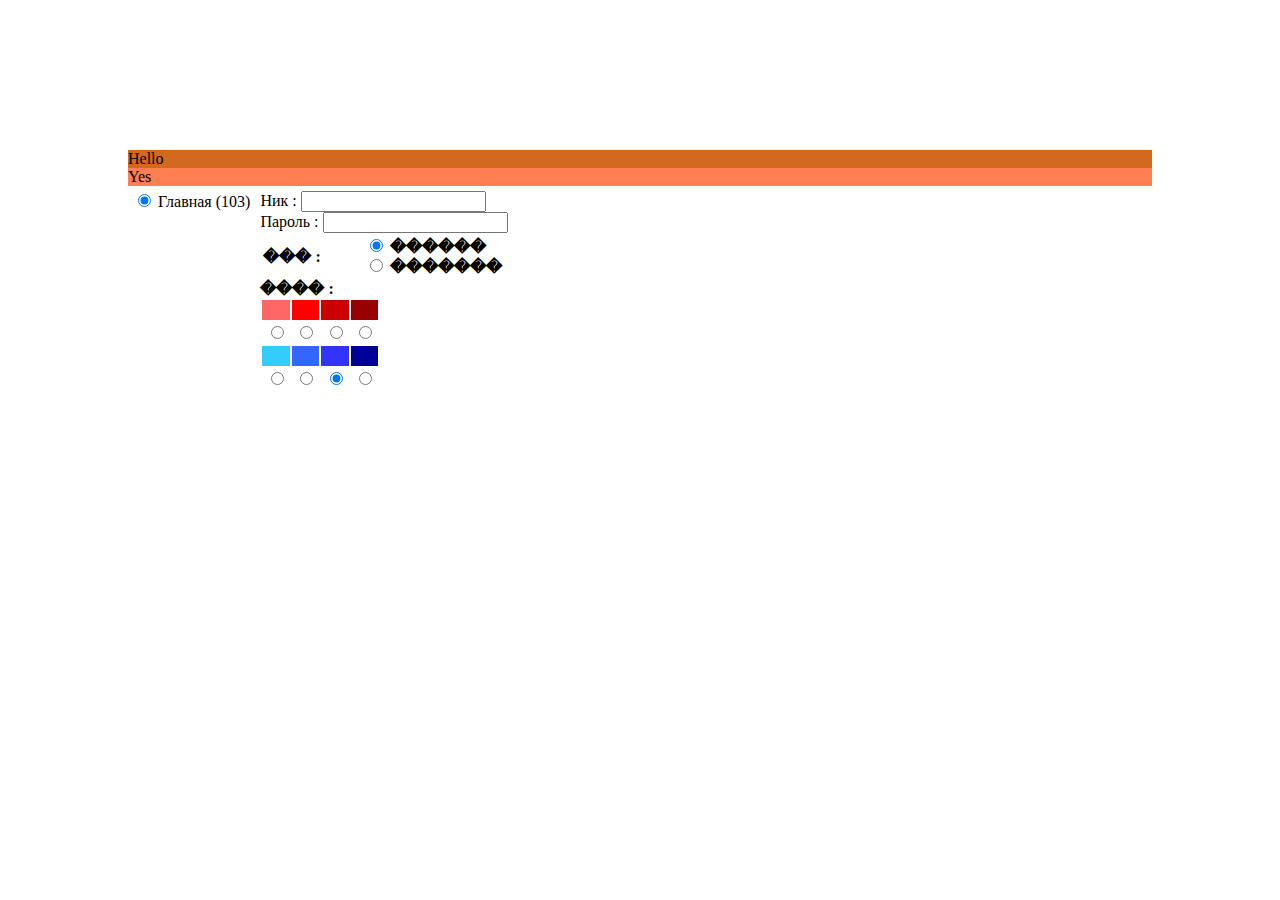
==== index.html @ 3d8801fd "This is first commit" ====
<!DOCTYPE html>
<html lang="en">
<head>
    <meta charset="UTF-8">
    <meta name="viewport" content="width=device-width, initial-scale=1.0">
    <link rel="stylesheet" href="style.css">
    <title>GALA-Chat</title>
</head>
<body>
    <div class="wrapper">
        <div class="header1">Hello</div>
        <div class="header2">Yes</div>
        <div class="main">
            <div class="rooms">
                <input type="radio" name="room" value="main" checked=""> <span>Главная (103)</span>
            </div>
            <div class="login">
                Ник : <input type="text" name="name"> <br>
                Пароль :	<input type="password" name="password">
                <table>
                    <table>
                        <tbody><tr> 
                          <td><b><font face="Arial Cyr">��� :</font></b></td>
                          <td> &nbsp;&nbsp;&nbsp;&nbsp;&nbsp;&nbsp;&nbsp;&nbsp;&nbsp; 
                            <input type="radio" name="sex" value="male" checked="">
                            <b><font face="Arial Cyr">������</font></b><br>
                            &nbsp;&nbsp;&nbsp;&nbsp;&nbsp;&nbsp;&nbsp;&nbsp;&nbsp; 
                            <input type="radio" name="sex" value="female">
                            <b><font face="Arial Cyr">�������</font></b> </td>
                        </tr>
                      </tbody></table>

                    <tbody><tr> 
                      <td><b><font face="Arial Cyr">���� :</font></b>&nbsp;&nbsp;&nbsp;&nbsp;&nbsp;&nbsp;&nbsp;&nbsp;&nbsp;</td>
                      <td> 
                        <table cols="12" width="120">
                          <tbody><tr> 
                            <td bgcolor="#FF6666" height="9"><img src="./space.gif" width="1" height="9" border="o"></td>
                            <td bgcolor="#FF0000"><img src="./space.gif" width="1" height="9" border="o"></td>
                            <td bgcolor="#CC0000"><img src="./space.gif" width="1" height="9" border="o"></td>
                            <td bgcolor="#990000"><img src="./space.gif" width="1" height="9" border="o"></td>
                          </tr>
                          <tr align="center"> 
                            <td> 
                              <input type="radio" name="color" value="FF6666">
                            </td>
                            <td> 
                              <input type="radio" name="color" value="FF0000">
                            </td>
                            <td> 
                              <input type="radio" name="color" value="CC0000">
                            </td>
                            <td> 
                              <input type="radio" name="color" value="990000">
                            </td>
                          </tr>
                          <tr> 
                            <td bgcolor="#33CCFF" height="9"><img src="./space.gif" width="1" height="9"></td>
                            <td bgcolor="#3366FF"><img src="./space.gif" width="1" height="9" border="o"></td>
                            <td bgcolor="#3333FF"><img src="./space.gif" width="1" height="9" border="o"></td>
                            <td bgcolor="#000099"><img src="./space.gif" width="1" height="9" border="o"></td>
                          </tr>
                          <tr align="center"> 
                            <td> 
                              <input type="radio" name="color" value="33CCFF">
                            </td>
                            <td> 
                              <input type="radio" name="color" value="3366FF">
                            </td>
                            <td> 
                              <input type="radio" name="color" value="3366FF" checked="">
                            </td>
                            <td> 
                              <input type="radio" name="color" value="000099">
                            </td>
                          </tr>
                        </tbody></table>
                      </td>
                    </tr>
                  </tbody></table>
                </td>
              </tr>
            </tbody></table>
            </div>
        </div>

    </div>
    
</body>
</html>
---- style.css ----
.wrapper {
    max-width: 1024px;
    margin: 0 auto;
}

.header1 {
    margin-top: 150px;
    background-color: chocolate;
}
.header2 {
    background-color: coral;
}

.main {
    display: flex;
}
.rooms {
    padding: 5px;
}

.login {
    padding: 5px;
}
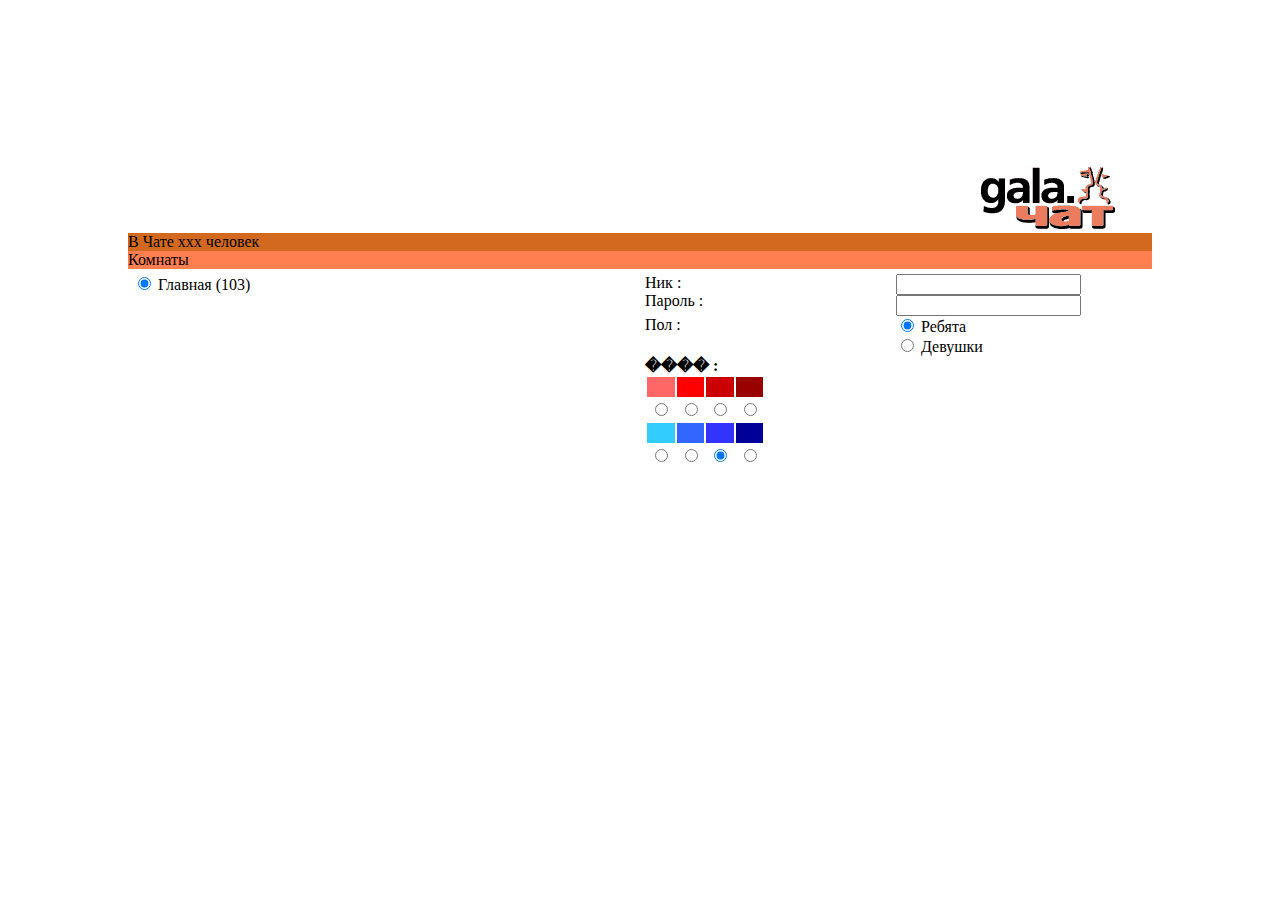
==== commit 3fcf2021: "adding logo and building top of the page" ====
--- a/index.html
+++ b/index.html
@@ -8,27 +8,43 @@
 </head>
 <body>
     <div class="wrapper">
-        <div class="header1">Hello</div>
-        <div class="header2">Yes</div>
+      <div class="logo-container">
+        <div class="col-10"></div>
+        <div class="col-2">
+          <img src="img/logo-chat.gif" alt="Logo">
+        </div>
+      </div>
+        <div class="header1">В Чате ххх человек</div>
+        <div class="header2">Комнаты</div>
         <div class="main">
+          <div class="col-6">
             <div class="rooms">
                 <input type="radio" name="room" value="main" checked=""> <span>Главная (103)</span>
             </div>
+          </div>
+          <div class="col-6">
             <div class="login">
-                Ник : <input type="text" name="name"> <br>
-                Пароль :	<input type="password" name="password">
-                <table>
-                    <table>
-                        <tbody><tr> 
-                          <td><b><font face="Arial Cyr">��� :</font></b></td>
-                          <td> &nbsp;&nbsp;&nbsp;&nbsp;&nbsp;&nbsp;&nbsp;&nbsp;&nbsp; 
-                            <input type="radio" name="sex" value="male" checked="">
-                            <b><font face="Arial Cyr">������</font></b><br>
-                            &nbsp;&nbsp;&nbsp;&nbsp;&nbsp;&nbsp;&nbsp;&nbsp;&nbsp; 
-                            <input type="radio" name="sex" value="female">
-                            <b><font face="Arial Cyr">�������</font></b> </td>
-                        </tr>
-                      </tbody></table>
+              <div class="credentials">
+                <div class="col-6">
+                  <span>Ник :</span> <br>
+                  <span>Пароль :</span>
+                </div>
+                <div class="col-6">
+                  <input type="text" name="name"> <br>
+                  <input type="password" name="password">
+                </div>
+              </div>
+              <div class="gender">
+                <div class="col-6">
+                  <span class="gend">Пол :</span>
+                </div>
+                <div class="col-6">
+                  <input type="radio" name="sex" value="male" checked=""> <span>Ребята</span> <br>
+                  <input type="radio" name="sex" value="female"> <span>Девушки</span>
+                </div>
+              </div>
+               
+                   
 
                     <tbody><tr> 
                       <td><b><font face="Arial Cyr">���� :</font></b>&nbsp;&nbsp;&nbsp;&nbsp;&nbsp;&nbsp;&nbsp;&nbsp;&nbsp;</td>
@@ -82,6 +98,7 @@
               </tr>
             </tbody></table>
             </div>
+          </div>
         </div>
 
     </div>
--- a/style.css
+++ b/style.css
@@ -4,7 +4,7 @@
 }
 
 .header1 {
-    margin-top: 150px;
+
     background-color: chocolate;
 }
 .header2 {
@@ -20,4 +20,33 @@
 
 .login {
     padding: 5px;
+}
+
+.col-1 {width: 8.33%;}
+.col-2 {width: 16.66%;}
+.col-3 {width: 25;}
+.col-4 {width: 33.33%;}
+.col-5 {width: 41.66%;}
+.col-6 {width: 50%;}
+.col-7 {width: 58.33%;}
+.col-8 {width: 66.66%;}
+.col-9 {width: 75%;}
+.col-10 {width: 83.33%;}
+.col-11 {width: 91.66%;}
+.col-12 {width: 100%;}
+
+.credentials {
+    display: flex;
+}
+
+.gender {
+    display: flex;
+}
+
+.gend {
+    margin-top: 30px;
+}
+.logo-container {
+    margin-top: 150px;
+    display: flex;
 }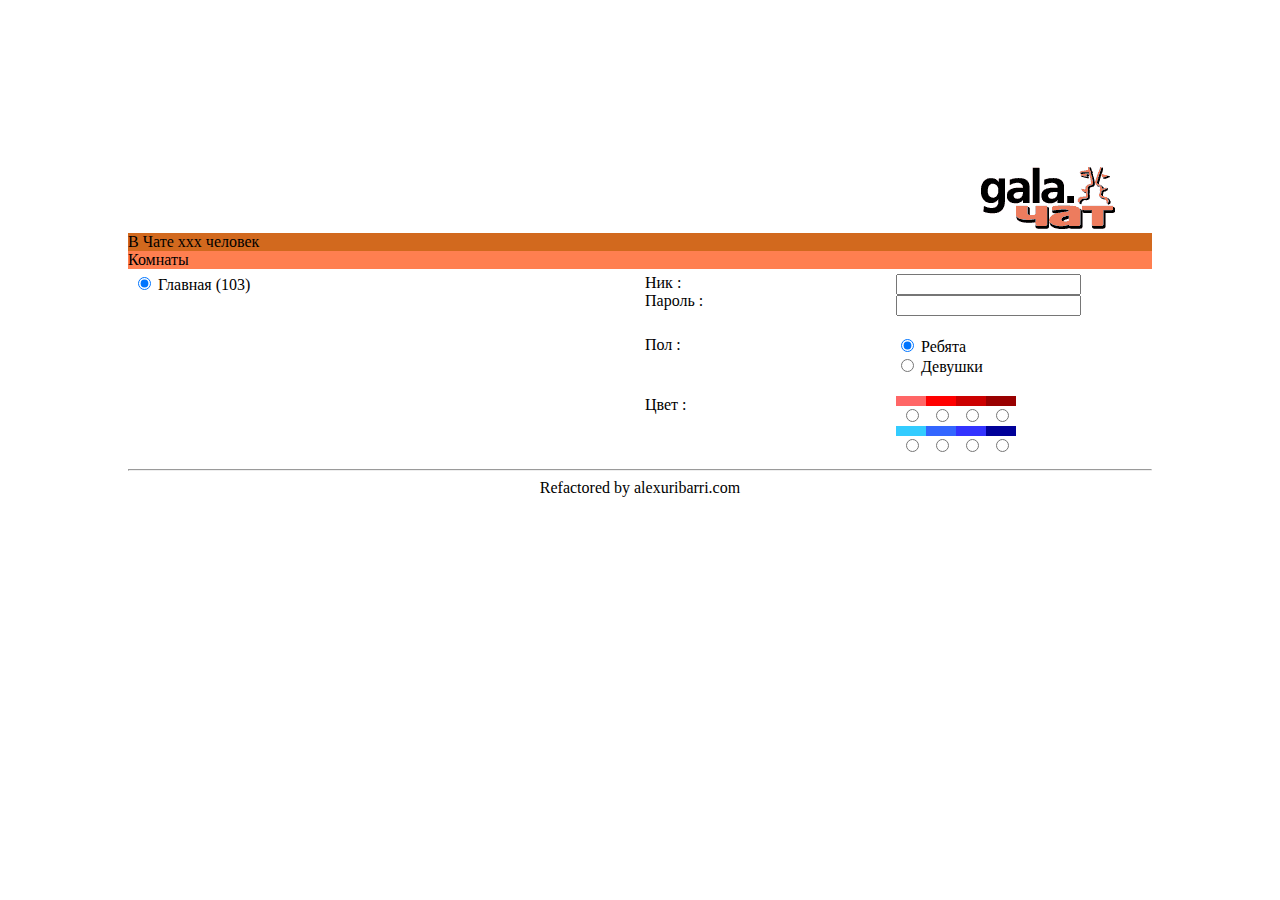
==== commit fa59d0f4: "refactored color selection" ====
--- a/index.html
+++ b/index.html
@@ -44,63 +44,45 @@
                 </div>
               </div>
                
+              <div class="color">
+                <div class="col-6">
+                  <span>Цвет :</span>
+                </div>
+                <div class="col-6" id="colorwrap">
+                  <div class="col-3">
+                    <div class ="colorff6666"></div>
+                    <div class="radio"><input type="radio" name="color" value="FF6666"></div>
+                    <div class="color33CCFF"></div>
+                    <div class="radio"><input type="radio" name="color" value="33CCFF"></div>
+                  </div>
+                  <div class="col-3">
+                    <div class ="colorFF0000"></div>
+                    <div class="radio"><input type="radio" name="color" value="FF0000"></div>
+                    <div class="color3366FF"></div>
+                    <div class="radio"><input type="radio" name="color" value="3366FF"></div>
+                  </div>
+                  <div class="col-3">
+                    <div class ="colorCC0000"></div>
+                    <div class="radio"><input type="radio" name="color" value="CC0000"></div>
+                    <div class="color3333FF"></div>
+                    <div class="radio"><input type="radio" name="color" value="3333FF"></div>
+                  </div>
+                  <div class="col-3">
+                    <div class ="color990000"></div>
+                    <div class="radio"><input type="radio" name="color" value="990000"></div>
+                    <div class="color000099"></div>
+                    <div class="radio"><input type="radio" name="color" value="000099"></div>
+                  </div>
+                </div>
+              </div>
                    
-
-                    <tbody><tr> 
-                      <td><b><font face="Arial Cyr">���� :</font></b>&nbsp;&nbsp;&nbsp;&nbsp;&nbsp;&nbsp;&nbsp;&nbsp;&nbsp;</td>
-                      <td> 
-                        <table cols="12" width="120">
-                          <tbody><tr> 
-                            <td bgcolor="#FF6666" height="9"><img src="./space.gif" width="1" height="9" border="o"></td>
-                            <td bgcolor="#FF0000"><img src="./space.gif" width="1" height="9" border="o"></td>
-                            <td bgcolor="#CC0000"><img src="./space.gif" width="1" height="9" border="o"></td>
-                            <td bgcolor="#990000"><img src="./space.gif" width="1" height="9" border="o"></td>
-                          </tr>
-                          <tr align="center"> 
-                            <td> 
-                              <input type="radio" name="color" value="FF6666">
-                            </td>
-                            <td> 
-                              <input type="radio" name="color" value="FF0000">
-                            </td>
-                            <td> 
-                              <input type="radio" name="color" value="CC0000">
-                            </td>
-                            <td> 
-                              <input type="radio" name="color" value="990000">
-                            </td>
-                          </tr>
-                          <tr> 
-                            <td bgcolor="#33CCFF" height="9"><img src="./space.gif" width="1" height="9"></td>
-                            <td bgcolor="#3366FF"><img src="./space.gif" width="1" height="9" border="o"></td>
-                            <td bgcolor="#3333FF"><img src="./space.gif" width="1" height="9" border="o"></td>
-                            <td bgcolor="#000099"><img src="./space.gif" width="1" height="9" border="o"></td>
-                          </tr>
-                          <tr align="center"> 
-                            <td> 
-                              <input type="radio" name="color" value="33CCFF">
-                            </td>
-                            <td> 
-                              <input type="radio" name="color" value="3366FF">
-                            </td>
-                            <td> 
-                              <input type="radio" name="color" value="3366FF" checked="">
-                            </td>
-                            <td> 
-                              <input type="radio" name="color" value="000099">
-                            </td>
-                          </tr>
-                        </tbody></table>
-                      </td>
-                    </tr>
-                  </tbody></table>
-                </td>
-              </tr>
-            </tbody></table>
             </div>
           </div>
         </div>
 
+        <footer style="text-align: center;"> <hr>
+          <span>Refactored by alexuribarri.com</span>
+        </footer>
     </div>
     
 </body>
--- a/style.css
+++ b/style.css
@@ -41,12 +41,77 @@
 
 .gender {
     display: flex;
+    margin-top: 20px;
 }
 
-.gend {
-    margin-top: 30px;
-}
+/* need to check
+span.gend {
+    margin-top: auto;
+} */
+
 .logo-container {
     margin-top: 150px;
     display: flex;
+}
+
+/* color selector */
+
+.radio {
+    text-align: center;
+}
+.color {
+    display: flex;
+    margin-top: 20px;
+}
+
+#colorwrap {
+    display: flex;
+}
+
+.colorff6666 {
+    background-color: #ff6666;
+    width: 30px;
+    height: 10px;
+}
+
+.colorFF0000 {
+    background-color: #FF0000;
+    width: 30px;
+    height: 10px;
+}
+
+.colorCC0000 {
+    background-color: #CC0000;
+    width: 30px;
+    height: 10px;
+}
+
+.color990000 {
+    background-color: #990000;
+    width: 30px;
+    height: 10px;
+}
+
+.color000099 {
+    background-color: #000099;
+    width: 30px;
+    height: 10px;
+}
+
+.color33CCFF {
+    background-color: #33CCFF;
+    width: 30px;
+    height: 10px;
+}
+
+.color3366FF {
+    background-color: #3366FF;
+    width: 30px;
+    height: 10px;
+}
+
+.color3333FF {
+    background-color: #3333FF;
+    width: 30px;
+    height: 10px;
 }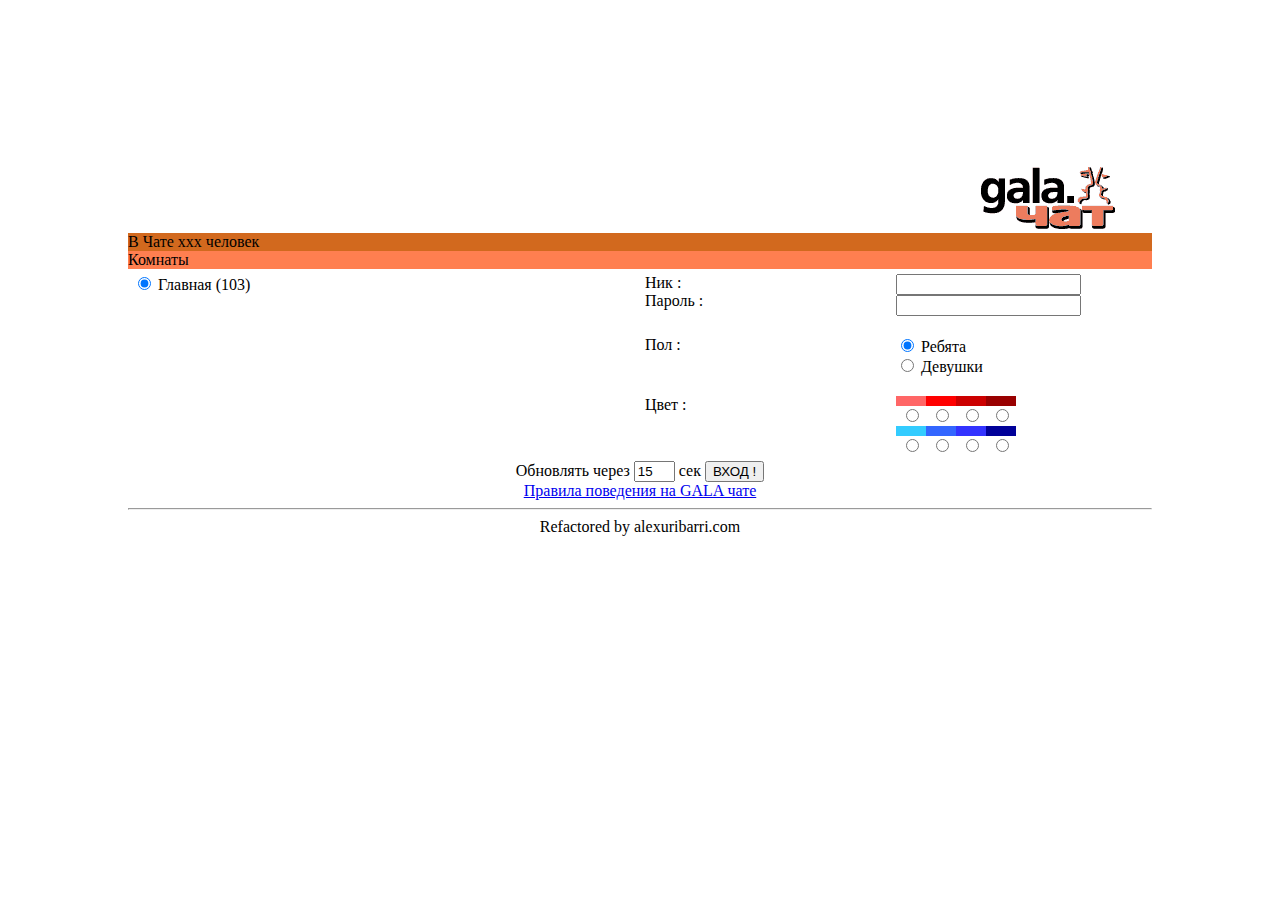
==== commit 3ee82bed: "added rules and submit button" ====
--- a/index.html
+++ b/index.html
@@ -80,6 +80,12 @@
           </div>
         </div>
 
+        <!-- login and refresh buttons -->
+        <div class="login-buttons">
+          <span>Обновлять через </span><input type="text" name="refresh" value="15" size="2" maxlength="2"> <span>сек</span>
+          <input type="submit" value="ВХОД !"> <br>
+          <a href="rul.html">Правила поведения на GALA чате</a>
+        </div>
         <footer style="text-align: center;"> <hr>
           <span>Refactored by alexuribarri.com</span>
         </footer>
--- a/style.css
+++ b/style.css
@@ -114,4 +114,7 @@
     background-color: #3333FF;
     width: 30px;
     height: 10px;
+}
+.login-buttons {
+    text-align: center;
 }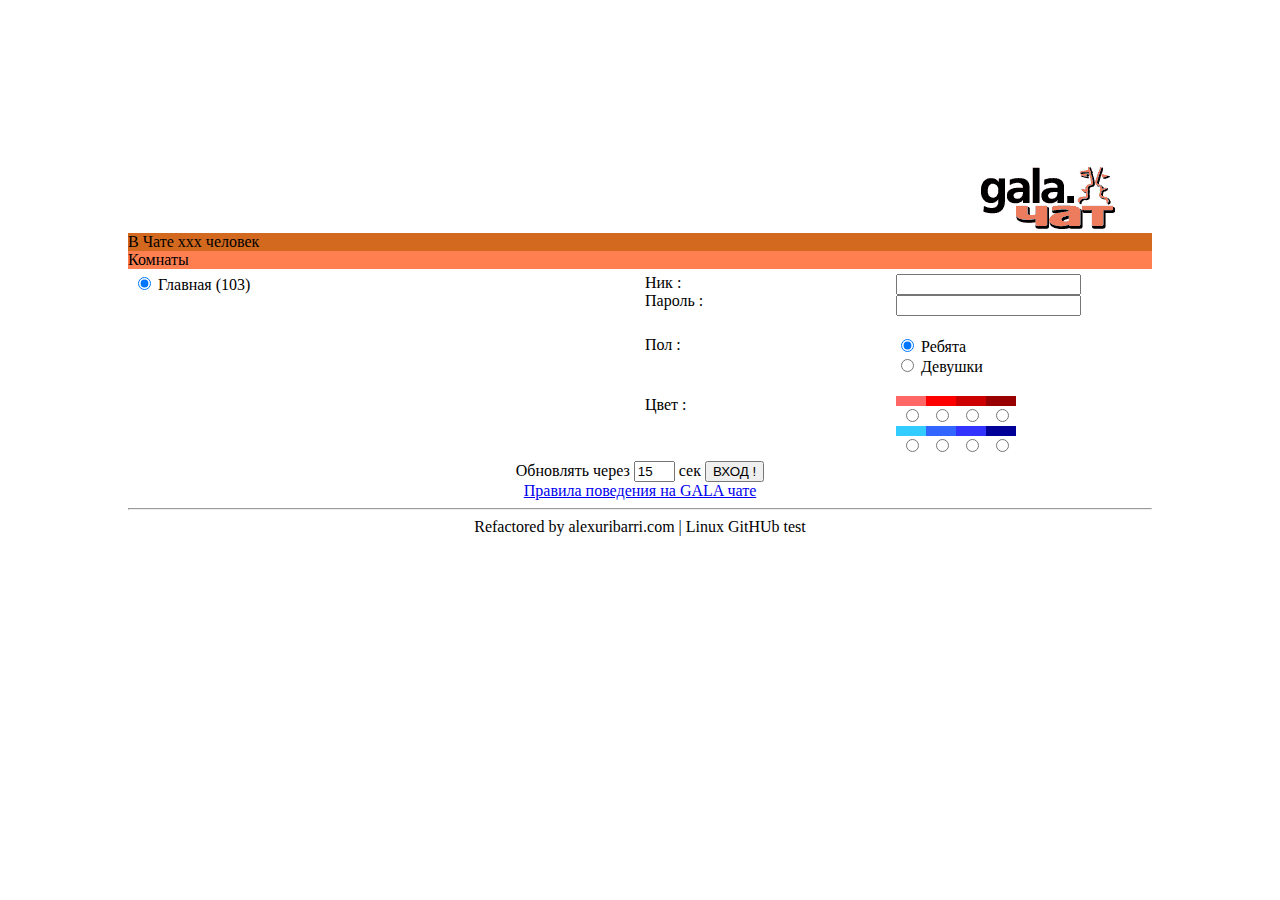
==== commit 2d71bc99: "This is an attempt to commit from Ubuntu" ====
--- a/index.html
+++ b/index.html
@@ -87,7 +87,7 @@
           <a href="rul.html">Правила поведения на GALA чате</a>
         </div>
         <footer style="text-align: center;"> <hr>
-          <span>Refactored by alexuribarri.com</span>
+          <span>Refactored by alexuribarri.com | Linux GitHUb test</span>
         </footer>
     </div>
     
